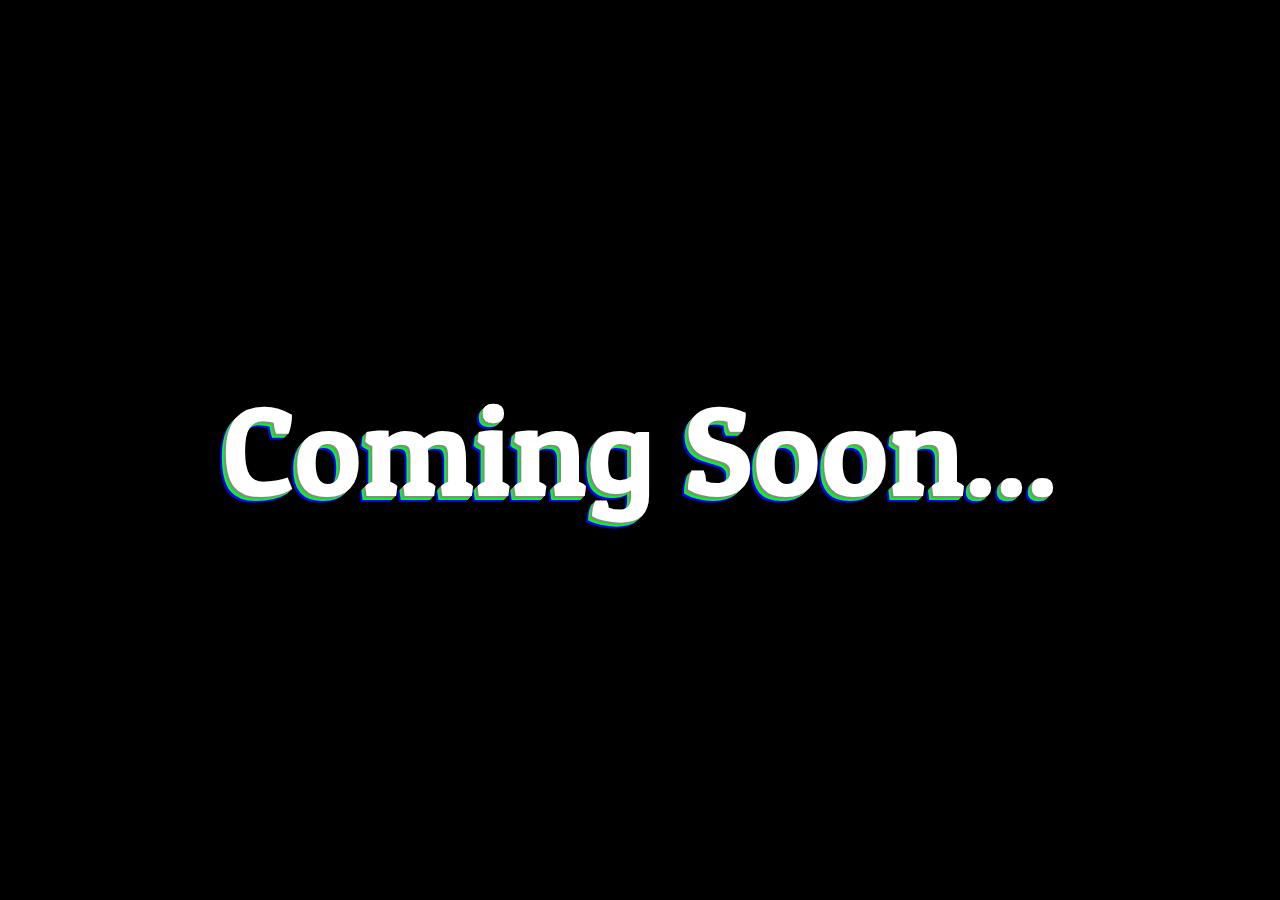
==== index.html @ 95bf4025 "Comming Soon..." ====
<!DOCTYPE html>
<html lang="en">
    <head>
    	<meta charset="utf-8" />
    	<title>GenderBits Project</title>
        <link href="https://fonts.googleapis.com/css?family=Patua+One" rel="stylesheet" />
        <link href="assets/css/utils.css" rel="stylesheet" />
        <link href="assets/css/pages.css" rel="stylesheet" />
    	<!--[if IE]><script src="http://html5shiv.googlecode.com/svn/trunk/html5.js"></script><![endif]-->
    </head>

    <body>
        <div class="centered">
            <div class="headline">
                Coming Soon...
            </div>
        </div>
    </body>
</html>
---- assets/css/utils.css ----
.centered {
    display: flex;
    align-items: center;
    justify-content: center;
}
---- assets/css/pages.css ----
html, body, .centered {
    height: 100%;
}
body {
    margin: 0;
    padding: 0;
    background: #000;
    color: #fff;
}

.headline {
    font-size: 10vw;
    font-family: "Patua One", cursive;
    text-shadow:
    #888888 -1px 1px 0,
    #888888 -2px 2px 0,
    #00FF00 -3px 3px 0,
    #00FF00 -4px 4px 0,
    #0000FF -5px 5px 0,
    #0000FF -6px 6px 0;
}
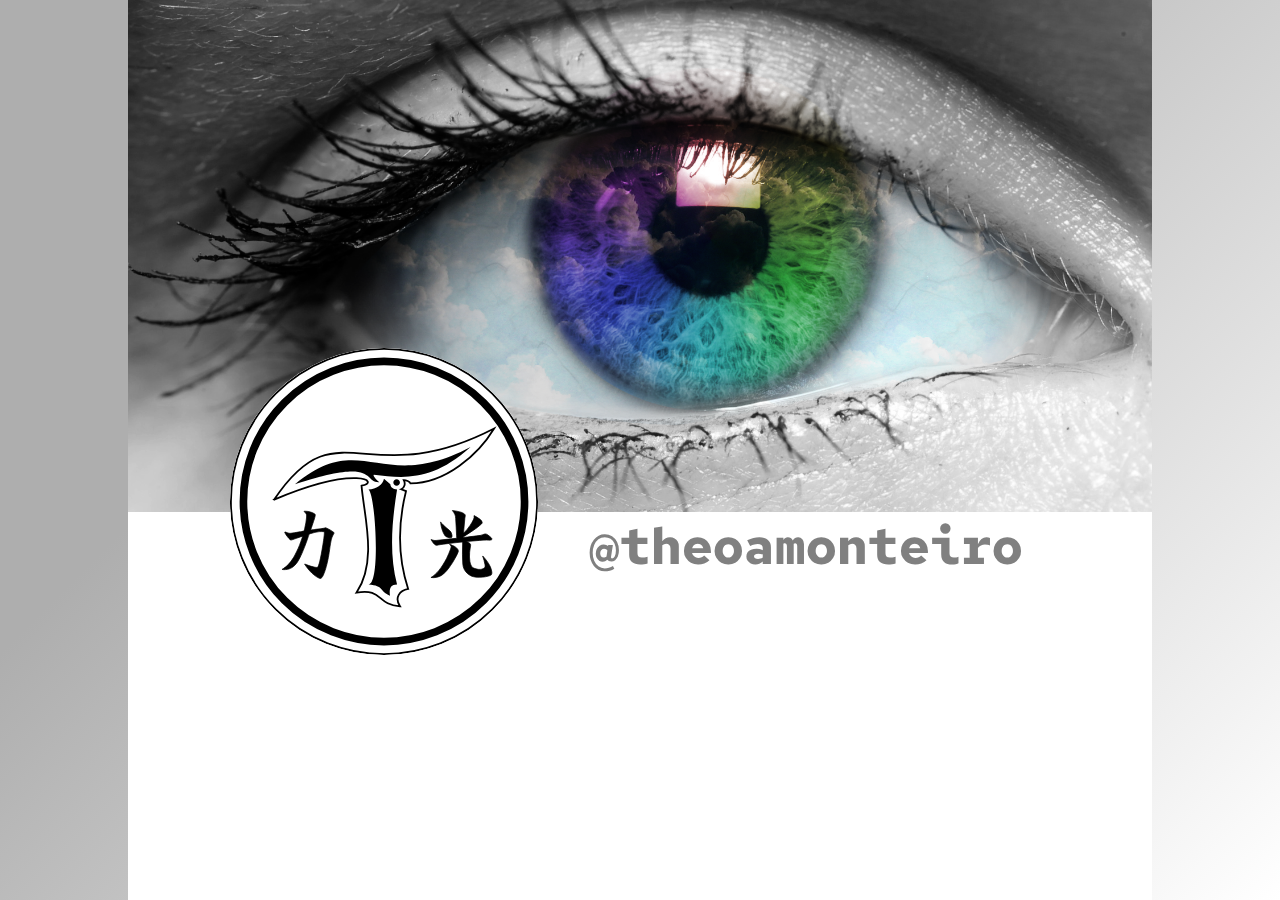
==== commit 441c77b7: "A simple banner version" ====
--- a/index.html
+++ b/index.html
@@ -2,18 +2,35 @@
 <html lang="en">
     <head>
     	<meta charset="utf-8" />
-    	<title>GenderBits Project</title>
-        <link href="https://fonts.googleapis.com/css?family=Patua+One" rel="stylesheet" />
-        <link href="assets/css/utils.css" rel="stylesheet" />
-        <link href="assets/css/pages.css" rel="stylesheet" />
+    	<title>About Me:Theo A. Monteiro</title>
+      <link rel="preconnect" href="https://fonts.googleapis.com">
+      <link rel="preconnect" href="https://fonts.gstatic.com" crossorigin>
+      <link href="https://fonts.googleapis.com/css2?family=Red+Hat+Mono:wght@700&display=swap" rel="stylesheet">
+      <link href="https://fonts.googleapis.com/css?family=Patua+One" rel="stylesheet" />
+      <link href="assets/css/utils.css" rel="stylesheet" />
+      <link href="assets/css/pages.css" rel="stylesheet" />
     	<!--[if IE]><script src="http://html5shiv.googlecode.com/svn/trunk/html5.js"></script><![endif]-->
     </head>
 
     <body>
-        <div class="centered">
-            <div class="headline">
-                Coming Soon...
-            </div>
-        </div>
+      <header></header>
+      <main>
+        <header id="main-header">
+          <!-- here the banner and pic -->
+          <img class="banner" src="assets/imgs/png/banner.png" alt="banner">
+          <img class="avatar" src="assets/imgs/svg/symbol.svg" alt="avatar">
+          <p class="handle">@theoamonteiro</p>
+        </header>
+        <nav>
+          <!-- here the sections anchors -->
+        </nav>
+        <section id="info">
+          <!-- here the infos like name, location, nationality, etc -->
+        </section>
+        <section id="links">
+          <!-- here the links to twitter, linkedin, blog, etc -->
+        </section>
+      </main>
+      <footer></footer>
     </body>
 </html>
--- a/assets/css/pages.css
+++ b/assets/css/pages.css
@@ -1,21 +1,54 @@
-html, body, .centered {
-    height: 100%;
-}
-body {
-    margin: 0;
-    padding: 0;
-    background: #000;
-    color: #fff;
+* {
+  border-width: 0;
+  padding: 0;
+  border: 0;
+  margin: 0 auto;
+  gap: 0;
+  font-size: 16px;
 }
 
-.headline {
-    font-size: 10vw;
-    font-family: "Patua One", cursive;
-    text-shadow:
-    #888888 -1px 1px 0,
-    #888888 -2px 2px 0,
-    #00FF00 -3px 3px 0,
-    #00FF00 -4px 4px 0,
-    #0000FF -5px 5px 0,
-    #0000FF -6px 6px 0;
+body {
+  background-image: linear-gradient(135deg, #AEAEAE 0%, #AEAEAE 30%, #ffffff 100%);
+  height: 100vh;
 }
+
+main {
+  background-color: white;
+  display: flex;
+  width: 80%;
+  height: 100%;
+  max-width: 1800px;
+}
+
+main > header {
+}
+
+img.banner {
+  display: block;
+  width: 100%;
+  max-width: 1800px;
+}
+
+img.avatar {
+  display: inline;
+  width: 30%;
+  background-color: white;
+  border-width: 100px;
+  border-color: green;
+  border-radius: 50%;
+  margin-left: 10%;
+  margin-top: -16%;
+}
+
+p.handle {
+  display: inline;
+  width: auto;
+  font-weight: bold;
+  font-size: 4vw;
+  color: gray;
+  float: right;
+  font-family: 'Red Hat Mono', monospace;
+  width: 50%;
+  margin-left: 5%;
+  margin-right: 5%;
+}
